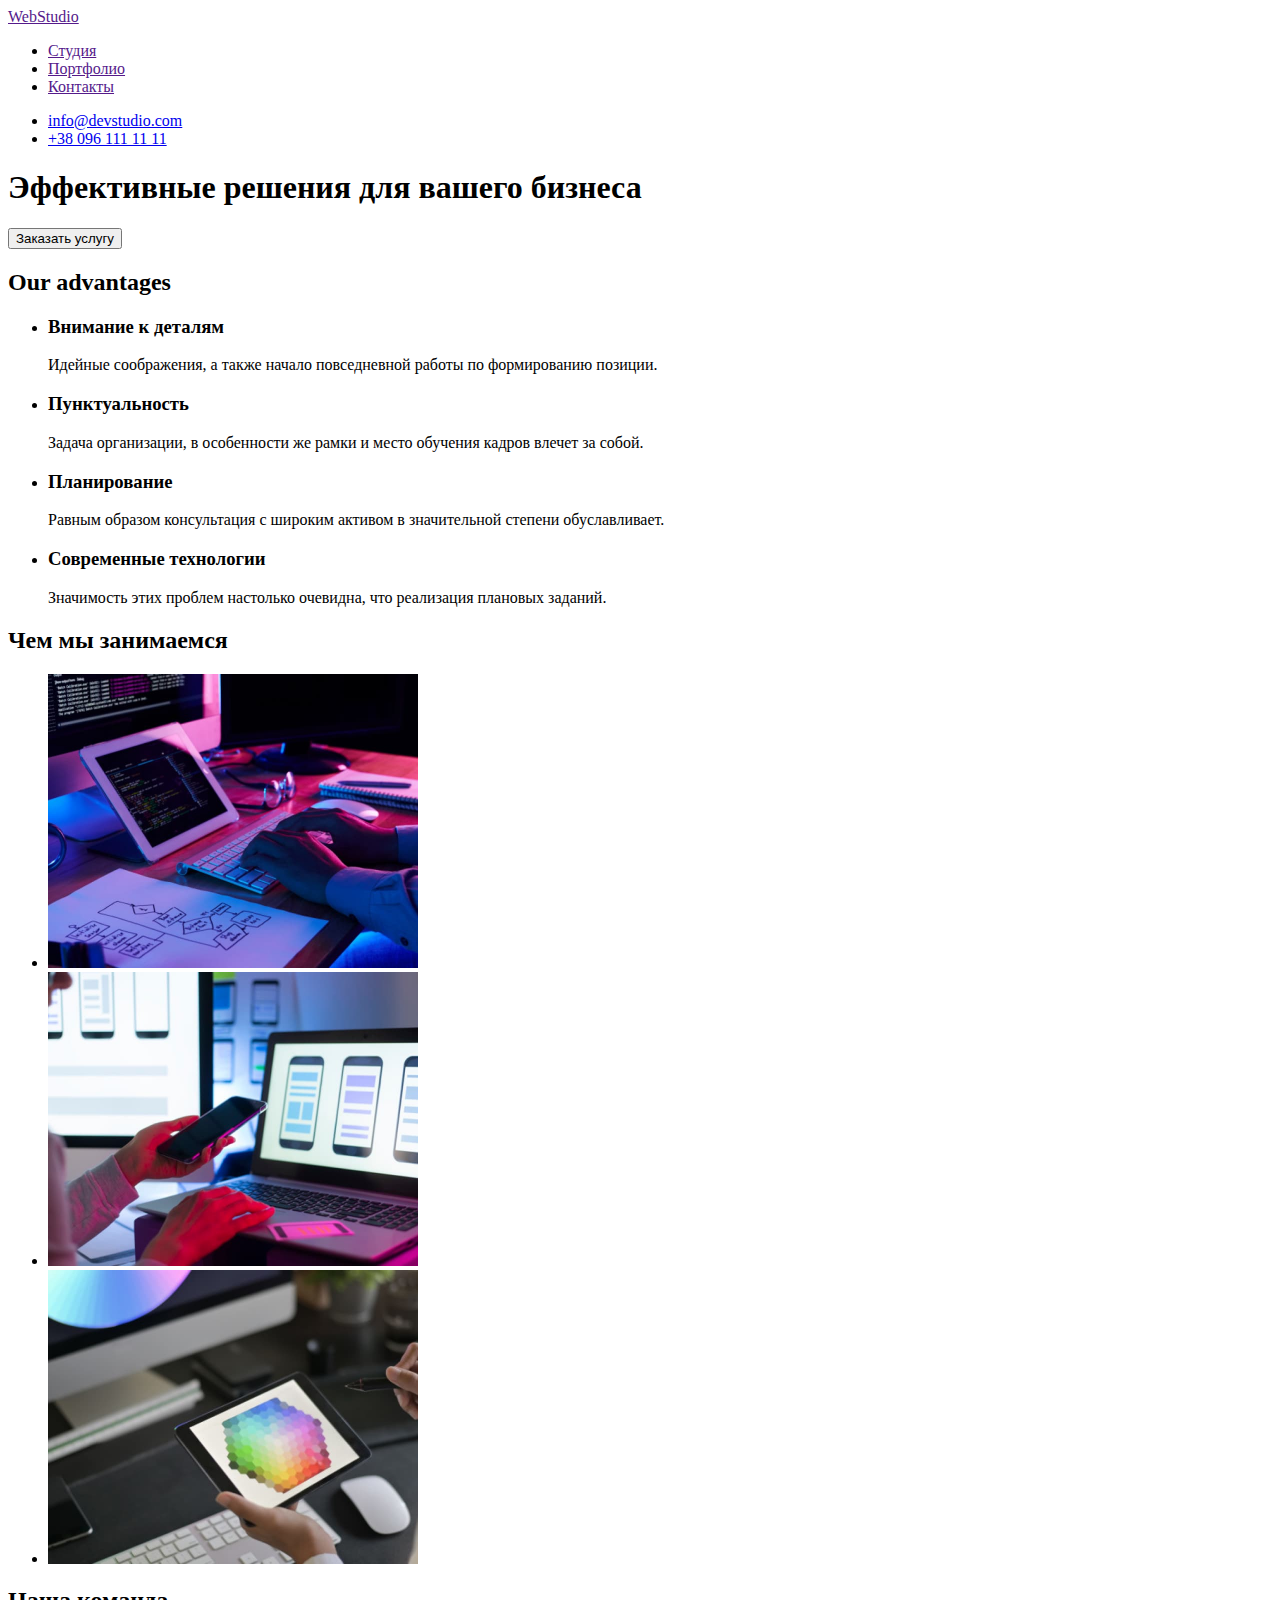
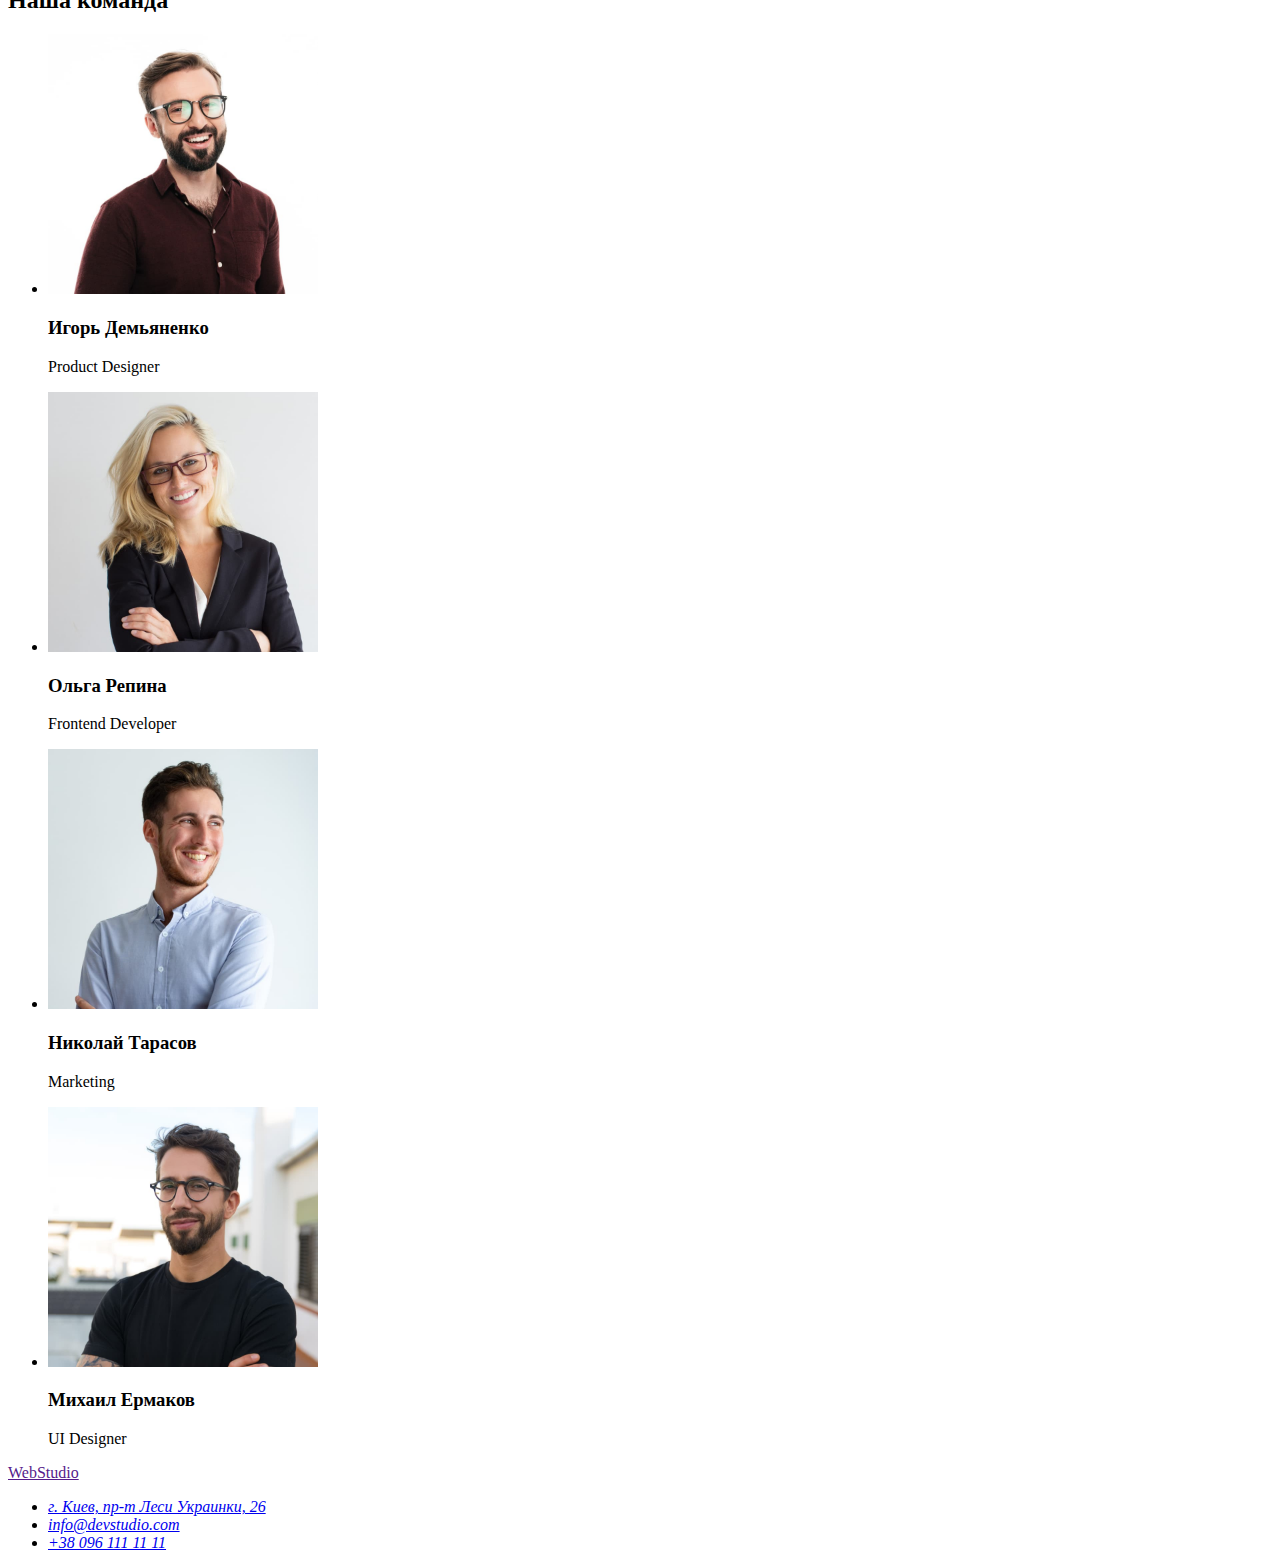
==== index.html @ c5da5f5c "mod2" ====
<!DOCTYPE html>
<html lang="ru">

<head>
    <meta charset="UTF-8">
    <meta http-equiv="X-UA-Compatible" content="IE=edge">
    <meta name="viewport" content="width=device-width, initial-scale=1.0">
    <title>Студия</title>
</head>


<body>
    <header>
        <a href="">WebStudio</a>
        <nav>
            <ul>
            <li><a href="">Студия</a></li>
            <li><a href="">Портфолио</a></li>
            <li><a href="">Контакты</a></li>
            </ul>
        </nav>
        <ul>
            <li><a href="mailto:info@devstudio.com">info@devstudio.com</a></li>
            <li><a href="tel:+380961111111">+38 096 111 11 11</a></li>
        </ul>
        
    </header>

    <main>
        <!-- Title -->
        <section>
            <h1>Эффективные решения для вашего бизнеса</h1>
            <button type="button">Заказать услугу</button>
        </section>

        <!-- What We Do -->
        <section>
            <!-- Features -->
            <h2>Our advantages</h2> <!--css hide-->
            <ul>
                <li>
                    <h3>Внимание к деталям</h3>
                    <p>Идейные соображения, а также начало повседневной работы по формированию позиции.</p>
                </li>
                <li>
                    <h3>Пунктуальность</h3>
                    <p>Задача организации, в особенности же рамки и место обучения кадров влечет за собой.</p>
                </li>
                <li>
                    <h3>Планирование</h3>
                    <p>Равным образом консультация с широким активом в значительной степени обуславливает.</p>
                </li>
                <li>
                    <h3>Современные технологии</h3>
                    <p>Значимость этих проблем настолько очевидна, что реализация плановых заданий.</p>
                </li>
            </ul>
        </section>
        <section>    
            <h2>Чем мы занимаемся</h2>
            <ul>
                <li>
                    <img src="./img/image1.jpg" alt="человек с планшетом и листом с блок-схемой" width="370" height="294">
                </li>
                <li>
                    <img src="./img/image2.jpg" alt="человек с ноутбуком и телефоном в руке" width="370" height="294">
                </li>
                <li>
                    <img src="./img/image3.jpg" alt="человек с планшетом в руках" width="370" height="294">
                </li>
            </ul>    
        </section>

        <!-- Our Team -->
        <section>
            <h2>Наша команда</h2>
            <!-- Team Container -->
            <ul>
                <!-- Team Cards -->
                <li>
                    <img src="./img/card1.jpg" alt="Igor" width="270" height="260">
                    <h3>
                        Игорь Демьяненко
                    </h3>      
                    <p>
                        Product Designer
                    </p>
                </li>
                <li>
                    <img src="./img/card2.jpg" alt="Olga" width="270" height="260"> 
                    <h3>
                        Ольга Репина
                    </h3>
                    <p>
                        Frontend Developer
                    </p>
                </li>
                <li>
                    <img src="./img/card3.jpg" alt="Nikolai" width="270" height="260">
                    <h3>
                        Николай Тарасов
                    </h3>
                    <p>
                        Marketing
                    </p>
                </li>
                <li>
                    <img src="./img/card4.jpg" alt="Mikhail" width="270" height="260">
                    <h3>
                        Михаил Ермаков
                    </h3>
                    <p>
                        UI Designer
                    </p>
                </li>
            </ul>
        </section>        
    </main>

    <footer>
        <a href="">WebStudio</a>
        <address>
            <ul>
                <li>
                    <a href="https://www.google.com/maps/d/u/0/viewer?mid=10uSM3H-mIU3GznYo2szRIEphczw&hl=en_US&ll=50.42732700000001%2C30.538092&z=17">
                    г. Киев, пр-т Леси Украинки, 26</a>
                </li>
                <li>
                    <a href="mailto:info@devstudio.com">info@devstudio.com</a>
                </li>
                <li>
                    <a href="tel:+380961111111">+38 096 111 11 11</a>
                </li>
            </ul>
        </address>    
    </footer>

</body>

</html>
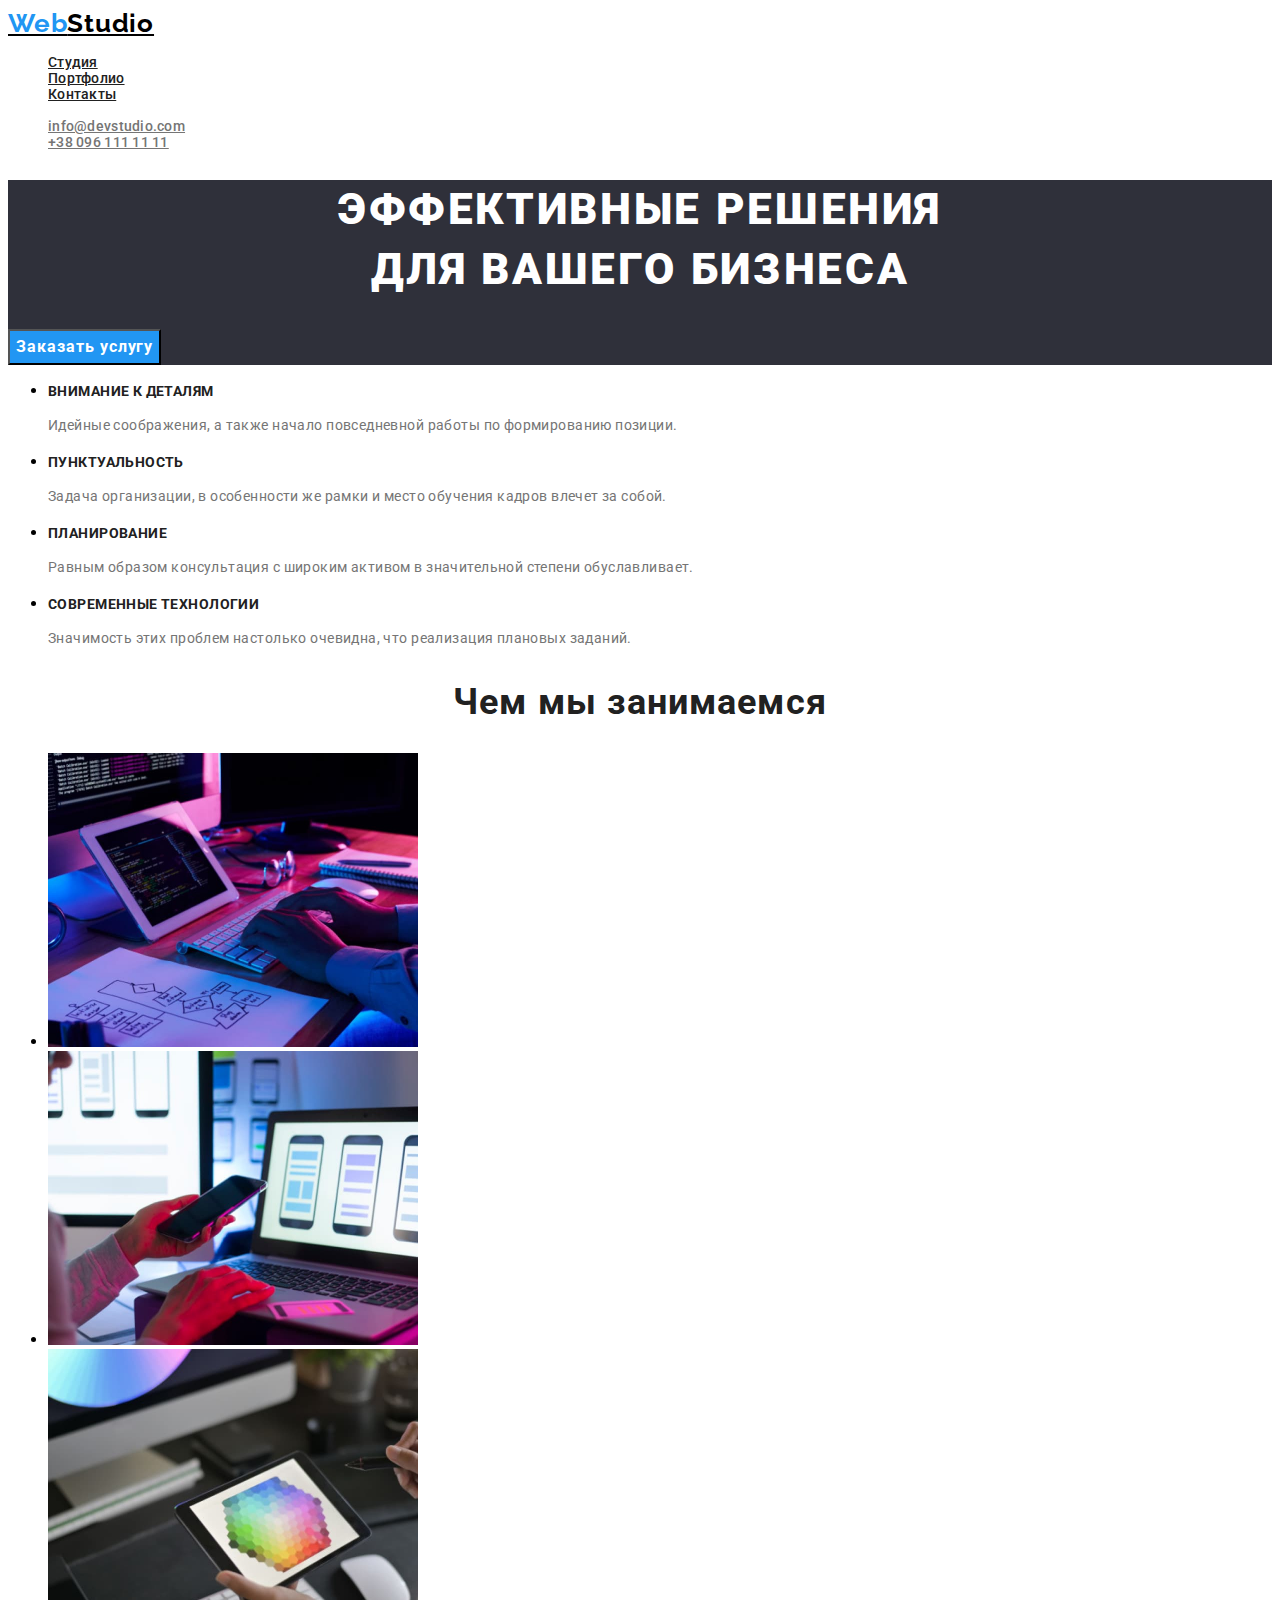
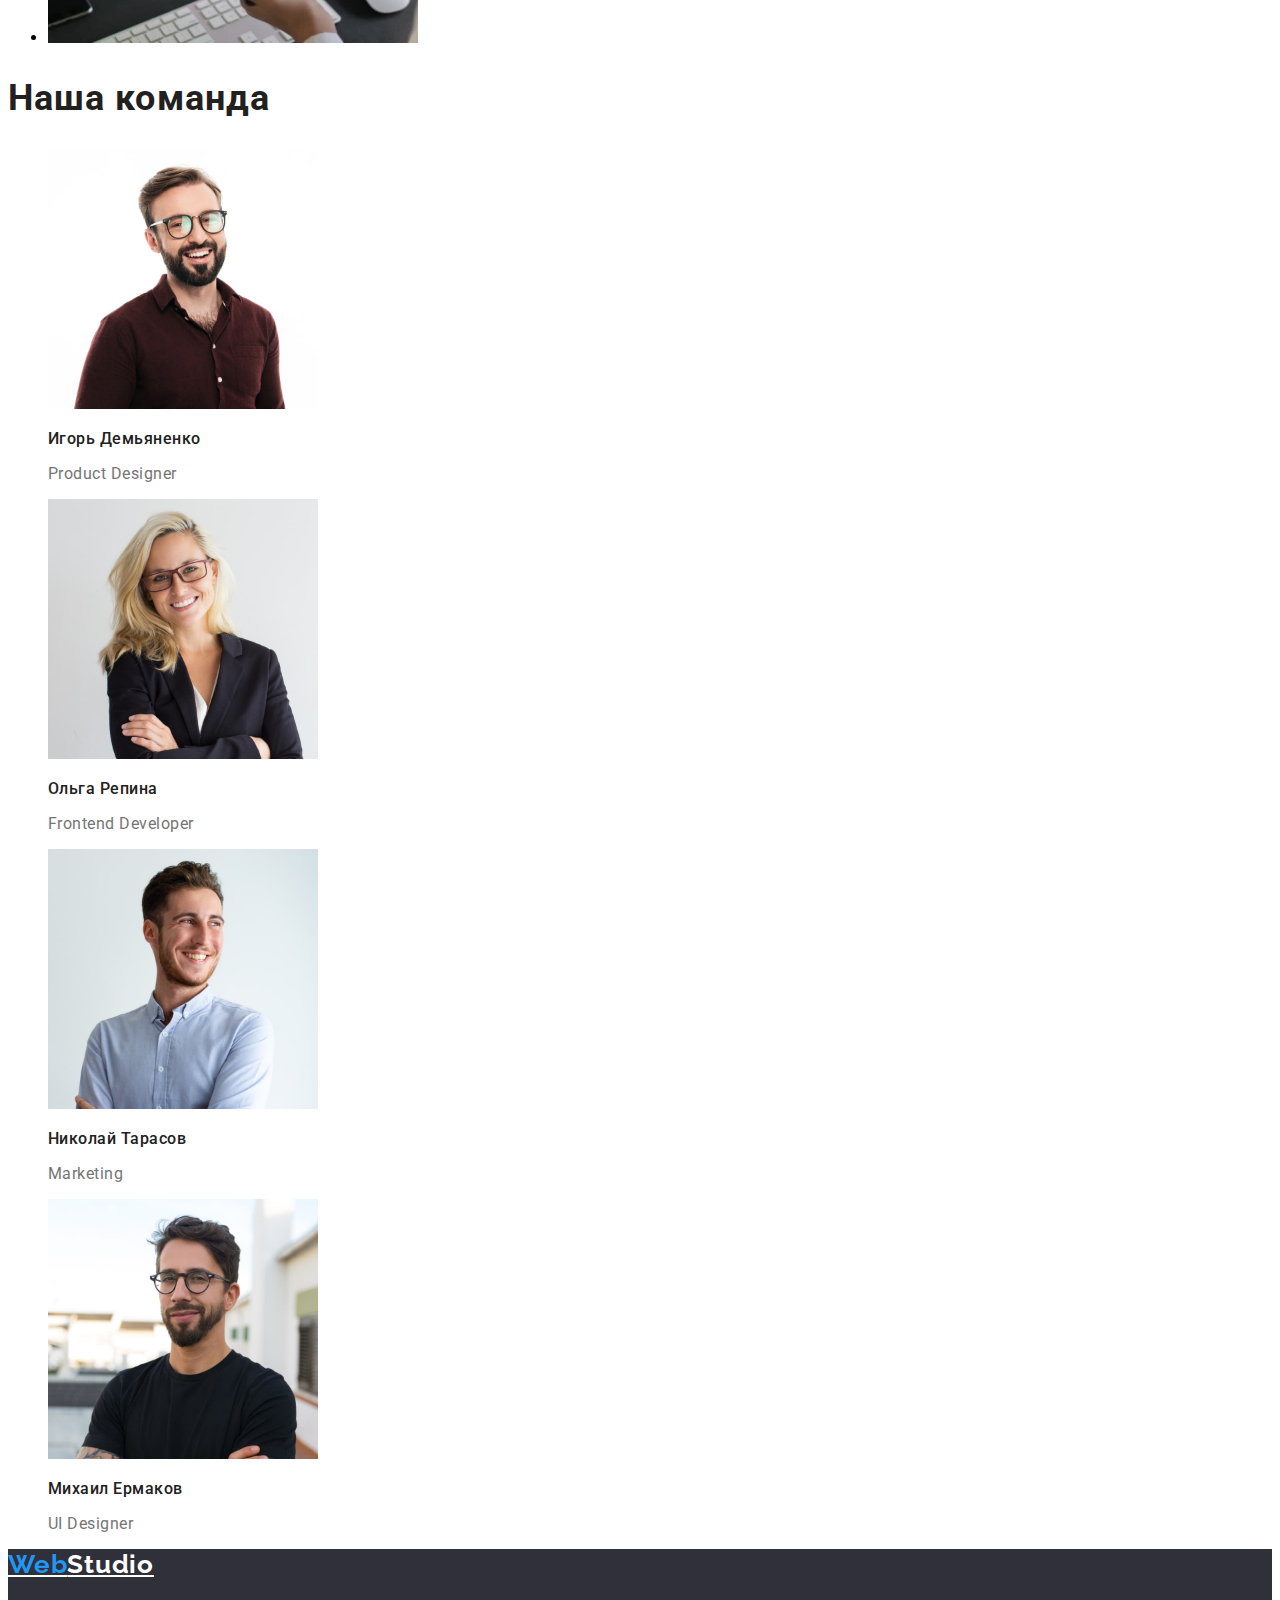
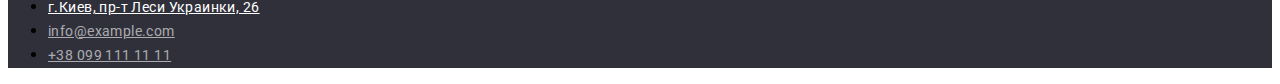
==== commit e57cb472: "module 2" ====
--- a/index.html
+++ b/index.html
@@ -1,145 +1,161 @@
 <!DOCTYPE html>
 <html lang="ru">
-
-<head>
-    <meta charset="UTF-8">
-    <meta http-equiv="X-UA-Compatible" content="IE=edge">
-    <meta name="viewport" content="width=device-width, initial-scale=1.0">
+  <head>
+    <meta charset="UTF-8" />
+    <meta http-equiv="X-UA-Compatible" content="IE=edge" />
+    <meta name="viewport" content="width=device-width, initial-scale=1.0" />
     <title>Студия</title>
-</head>
-
-
-<body>
-    <header>
-        <a href="">WebStudio</a>
-        <nav>
-            <ul>
-            <li><a href="">Студия</a></li>
-            <li><a href="">Портфолио</a></li>
-            <li><a href="">Контакты</a></li>
-            </ul>
-        </nav>
-        <ul>
-            <li><a href="mailto:info@devstudio.com">info@devstudio.com</a></li>
-            <li><a href="tel:+380961111111">+38 096 111 11 11</a></li>
+    <link rel="preconnect" href="https://fonts.googleapis.com">
+    <link rel="preconnect" href="https://fonts.gstatic.com" crossorigin>
+    <link href="https://fonts.googleapis.com/css2?family=Raleway:wght@700&family=Roboto:wght@400;500;700;900&display=swap" rel="stylesheet">
+    <link rel="stylesheet" href="./style.css" />
+  </head>
+  <body>
+    <header  class="header">
+      <nav class="header-nav ">
+        <a class="logo-header" href ="./index.html" lang="en"><span class="logo-web">Web</span>Studio</span></a>
+        <ul class="header-list">
+          <li class="header-item"><a href="" class="header-link list">Студия</a></li>
+          <li class="header-item" ><a href="./portfolio.html"class="header-link">Портфолио</a></li>
+          <li class="header-item "><a href="" class="header-link list">Контакты</a></li>
         </ul>
-        
+      </nav>
+      <ul class="header-contacts">
+        <li class="header-item">
+          <a href="mailto:info@devstudio.com" class="header-mail">info@devstudio.com </a>
+        </li>
+        <li class="header-item">
+          <a href="tel:+380961111111" class="header-tel">+38 096 111 11 11 </a></li>
+      </ul>
     </header>
-
     <main>
-        <!-- Title -->
-        <section>
-            <h1>Эффективные решения для вашего бизнеса</h1>
-            <button type="button">Заказать услугу</button>
-        </section>
-
-        <!-- What We Do -->
-        <section>
-            <!-- Features -->
-            <h2>Our advantages</h2> <!--css hide-->
-            <ul>
-                <li>
-                    <h3>Внимание к деталям</h3>
-                    <p>Идейные соображения, а также начало повседневной работы по формированию позиции.</p>
-                </li>
-                <li>
-                    <h3>Пунктуальность</h3>
-                    <p>Задача организации, в особенности же рамки и место обучения кадров влечет за собой.</p>
-                </li>
-                <li>
-                    <h3>Планирование</h3>
-                    <p>Равным образом консультация с широким активом в значительной степени обуславливает.</p>
-                </li>
-                <li>
-                    <h3>Современные технологии</h3>
-                    <p>Значимость этих проблем настолько очевидна, что реализация плановых заданий.</p>
-                </li>
-            </ul>
-        </section>
-        <section>    
-            <h2>Чем мы занимаемся</h2>
-            <ul>
-                <li>
-                    <img src="./img/image1.jpg" alt="человек с планшетом и листом с блок-схемой" width="370" height="294">
-                </li>
-                <li>
-                    <img src="./img/image2.jpg" alt="человек с ноутбуком и телефоном в руке" width="370" height="294">
-                </li>
-                <li>
-                    <img src="./img/image3.jpg" alt="человек с планшетом в руках" width="370" height="294">
-                </li>
-            </ul>    
-        </section>
-
-        <!-- Our Team -->
-        <section>
-            <h2>Наша команда</h2>
-            <!-- Team Container -->
-            <ul>
-                <!-- Team Cards -->
-                <li>
-                    <img src="./img/card1.jpg" alt="Igor" width="270" height="260">
-                    <h3>
-                        Игорь Демьяненко
-                    </h3>      
-                    <p>
-                        Product Designer
-                    </p>
-                </li>
-                <li>
-                    <img src="./img/card2.jpg" alt="Olga" width="270" height="260"> 
-                    <h3>
-                        Ольга Репина
-                    </h3>
-                    <p>
-                        Frontend Developer
-                    </p>
-                </li>
-                <li>
-                    <img src="./img/card3.jpg" alt="Nikolai" width="270" height="260">
-                    <h3>
-                        Николай Тарасов
-                    </h3>
-                    <p>
-                        Marketing
-                    </p>
-                </li>
-                <li>
-                    <img src="./img/card4.jpg" alt="Mikhail" width="270" height="260">
-                    <h3>
-                        Михаил Ермаков
-                    </h3>
-                    <p>
-                        UI Designer
-                    </p>
-                </li>
-            </ul>
-        </section>        
+      <section class="hero">
+        <h1 class="hero-title">Эффективные решения <br>для вашего бизнеса</h1>
+        <button class="hero-btn" type="button" >Заказать услугу</button>
+      </section >
+      <section class="description">
+        <ul class="description-list">
+          <li class="description-item">
+            <h3 class="description-title">Внимание к деталям</h3>
+            <p class="description-text">
+              Идейные соображения, а также начало повседневной работы по
+              формированию позиции.
+            </p>
+          </li>
+          <li class="description-item">
+            <h3 class="description-title" >Пунктуальность</h3>
+            <p class="description-text" >
+              Задача организации, в особенности же рамки и место обучения кадров
+              влечет за собой.
+            </p>
+          </li>
+          <li class="description-item">
+            <h3 class="description-title">Планирование</h3>
+            <p class="description-text">
+              Равным образом консультация с широким активом в значительной
+              степени обуславливает.
+            </p>
+          </li>
+          <li class="description-item">
+            <h3 class="description-title">Современные технологии</h3>
+            <p class="description-text">
+              Значимость этих проблем настолько очевидна, что реализация
+              плановых заданий.
+            </p>
+          </li>
+        </ul>
+      </section>
+      <section class="about">
+        <h2 class="about-title">Чем мы занимаемся</h2>
+        <ul class="about-picture">
+          <li>
+            <img
+              src="./img/image1.jpg"
+              alt="computer"
+              width="370"
+              height="294"
+            />
+          </li>
+          <li>
+            <img
+              src="./img/image2.jpg"
+              alt="telephone"
+              width="370"
+              height="294"
+            />
+          </li>
+          <li>
+            <img
+              src="./img/image3.jpg"
+              alt="tablet"
+              width="370"
+              height="294"
+            />
+          </li>
+        </ul>
+      </section>
+      <section class="team">
+        <h2 class="team-title">Наша команда</h2>
+        <ul class="team-photos">
+          <li>
+            <img
+              src="./img/card1.jpg"
+              alt="дизайнер"
+              width="270"
+              height="260"
+            />
+            <h3 class="team-name">Игорь Демьяненко</h3>
+            <p class="team-text">Product Designer</p>
+          </li>
+          <li>
+            <img
+              src="./img/card2.jpg"
+              alt="разработчик"
+              width="270"
+              height="260"
+            />
+            <h3 class="team-name">Ольга Репина</h3>
+            <p class="team-text">Frontend Developer</p>
+          </li>
+          <li>
+            <img
+              src="./img/card3.jpg"
+              alt="маркетинг"
+              width="270"
+              height="260"
+            />
+            <h3 class="team-name">Николай Тарасов</h3>
+            <p class="team-text">Marketing</p>
+          </li>
+          <li>
+            <img
+              src="./img/card4.jpg"
+              alt="дизайнер"
+              width="270"
+              height="260"
+            />
+            <h3 class="team-name">Михаил Ермаков</h3>
+            <p class="team-text">UI Designer</p>
+          </li>
+        </ul>
+      </section>
     </main>
-
-    <footer>
-        <a href="">WebStudio</a>
-        <address>
-            <ul>
-                <li>
-                    <a href="https://www.google.com/maps/d/u/0/viewer?mid=10uSM3H-mIU3GznYo2szRIEphczw&hl=en_US&ll=50.42732700000001%2C30.538092&z=17">
-                    г. Киев, пр-т Леси Украинки, 26</a>
-                </li>
-                <li>
-                    <a href="mailto:info@devstudio.com">info@devstudio.com</a>
-                </li>
-                <li>
-                    <a href="tel:+380961111111">+38 096 111 11 11</a>
-                </li>
-            </ul>
-        </address>    
+    <footer class="contacts">
+      <a class="logo-footer" href ="/index.html" lang="en"><span class="logo-web">Web</span><span>Studio</span></a>
+      <address class="contact-adress">
+        <ul class="contact-list">
+          <li class="contact-item">
+            <a
+              href =" https://g.page/stamp-capital?share"
+              target="_blank"class="contact-map"
+              rel="noopener noreferrer nofollow"
+              >г.Киев, пр-т Леси Украинки, 26</a
+            >
+          </li>
+          <li><a class="contact-email" href="mailto:info@example.com" >info@example.com</a></li>
+          <li><a class="contact-tel" href="tel:+380991111111">+38 099 111 11 11</a></li>
+        </ul>
+      </address>
     </footer>
-
-</body>
-
-</html>
-
-
-
-
-    +  </body>
+</html>--- a/style.css
+++ b/style.css
@@ -0,0 +1,249 @@
+:root {
+  --first-text-color: #212121;
+  --secondary-text-color: #757575;
+  --hover-color: #2196f3;
+}
+
+body {
+  font-family: "Roboto", sans-serif;
+}
+
+/*header*/
+
+.logo-header {
+  font-family: "Raleway", sans-serif;
+  font-weight: 700;
+  font-size: 26px;
+  line-height: 1.19;
+  letter-spacing: 0.03em;
+  color: #000000;
+}
+.logo-web {
+  font-family: "Raleway", sans-serif;
+  font-weight: 700;
+  font-size: 26px;
+  line-height: 1.19;
+  letter-spacing: 0.03em;
+  color: #2196f3;
+}
+.header-item {
+  font-weight: 500;
+  font-size: 14px;
+  line-height: 1.14;
+  list-style: none;
+  letter-spacing: 0.02em;
+  color: var(--first-text-color);
+}
+
+.header-link {
+  font-weight: 500;
+  font-size: 14px;
+  line-height: 1.14;
+  list-style: none;
+  letter-spacing: 0.02em;
+  color: var(--first-text-color);
+}
+.header-link:hover,
+.header-link:focus {
+  color: var(--hover-color);
+}
+
+.header-mail {
+  font-weight: 500;
+  font-size: 14px;
+  line-height: 1.14;
+  letter-spacing: 0.02em;
+  color: var(--secondary-text-color);
+}
+.header-mail:hover,
+.header-mail:focus {
+  color: var(--hover-color);
+}
+
+.header-tel {
+  font-weight: 500;
+  font-size: 14px;
+  line-height: 1.14;
+  letter-spacing: 0.02em;
+  color: var(--secondary-text-color);
+}
+.header-tel:hover,
+.header-tel:focus {
+  color: var(--hover-color);
+}
+/*hero*/
+.hero {
+  background: #2f303a;
+}
+
+.hero-title {
+  font-weight: 900;
+  font-size: 44px;
+  line-height: 1.36;
+  text-align: center;
+  letter-spacing: 0.06em;
+  text-transform: uppercase;
+  color: #ffffff;
+}
+.hero-btn {
+  font-family: inherit;
+  font-weight: 700;
+  font-size: 16px;
+  line-height: 1.88;
+  display: flex;
+  align-items: center;
+  text-align: center;
+  letter-spacing: 0.06em;
+  cursor: pointer;
+  color: #ffffff;
+  background-color: #2196f3;
+}
+
+.hero-btn:hover,
+.hero-btn:focus {
+  background: #188ce8;
+}
+
+/*description*/
+
+.description-title {
+  font-weight: 700;
+  font-size: 14px;
+  line-height: 1.14;
+  letter-spacing: 0.03em;
+  text-transform: uppercase;
+  color: var(--first-text-color);
+}
+
+.description-text {
+  font-weight: 400;
+  font-size: 14px;
+  line-height: 1.71;
+  letter-spacing: 0.03em;
+  color: var(--secondary-text-color);
+}
+
+/*about*/
+
+.about-title {
+  font-weight: 700;
+  font-size: 36px;
+  line-height: 1.17;
+  text-align: center;
+  letter-spacing: 0.03em;
+  color: var(--first-text-color);
+}
+
+/*team*/
+
+.team-title {
+  font-weight: 700;
+  font-size: 36px;
+  line-height: 1.17;
+  letter-spacing: 0.03em;
+  color: var(--first-text-color);
+}
+
+.team-name {
+  font-weight: 500;
+  font-size: 16px;
+  line-height: 1.19;
+  letter-spacing: 0.03em;
+  color: var(--first-text-color);
+}
+
+.team-photos {
+  list-style: none;
+}
+
+.team-text {
+  font-weight: 400;
+  font-size: 16px;
+  line-height: 1.19;
+  letter-spacing: 0.03em;
+  color: var(--secondary-text-color);
+}
+
+/*footer*/
+
+.logo-footer {
+  font-family: "Raleway", sans-serif;
+  font-weight: 700;
+  font-size: 26px;
+  line-height: 1.19;
+  letter-spacing: 0.03em;
+  color: #ffffff;
+}
+.contacts {
+  background-color: #2f303a;
+}
+.contact-adress {
+  font-style: normal;
+}
+.contact-map {
+  font-style: normal;
+  font-weight: 400;
+  font-size: 14px;
+  line-height: 1.71;
+  letter-spacing: 0.03em;
+  color: #ffffff;
+}
+
+.contact-map:hover,
+.contact-map:focus {
+  color: var(--hover-color);
+}
+.contact-email {
+  font-style: normal;
+  font-weight: 400;
+  font-size: 14px;
+  line-height: 1.71;
+  letter-spacing: 0.03em;
+  color: rgba(255, 255, 255, 0.6);
+}
+.contact-email:hover,
+.contact-email:focus {
+  color: var(--hover-color);
+}
+.contact-tel {
+  font-style: normal;
+  font-weight: 400;
+  font-size: 14px;
+  line-height: 1.71;
+  letter-spacing: 0.03em;
+  color: rgba(255, 255, 255, 0.6);
+}
+.contact-tel:hover,
+.contact-tel:focus {
+  color: var(--hover-color);
+}
+/*portfolio*/
+.button-link {
+  font-family: inherit;
+  font-weight: 500;
+  font-size: 16px;
+  line-height: 1.62;
+  text-align: center;
+  letter-spacing: 0.03em;
+  cursor: pointer;
+  color: #212121;
+}
+.button-link:hover,
+.button-link:focus {
+  background: var(--hover-color);
+  color: #ffffff;
+}
+.portfolio-title {
+  font-weight: 700;
+  font-size: 18px;
+  line-height: 2;
+  letter-spacing: 0.06em;
+  color: var(--first-text-color);
+}
+.portfolio-text {
+  font-weight: 400;
+  font-size: 16px;
+  line-height: 1.88;
+  letter-spacing: 0.03em;
+  color: var(--secondary-text-color);
+}
